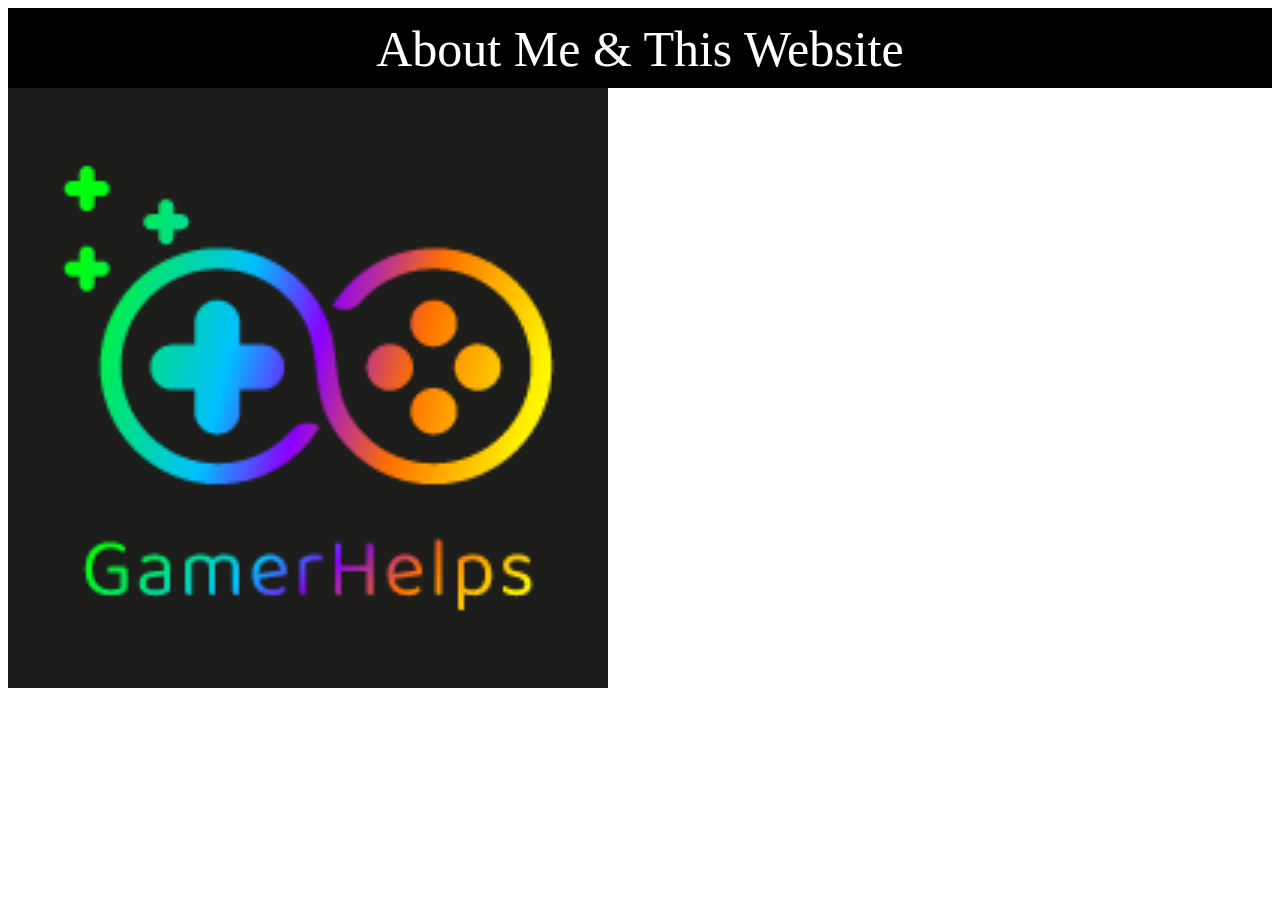
==== about.html @ be6ae2c0 "gamerhelps" ====
<!DOCTYPE html>
<html>
   
<head>
<style>
    .navbar {
    height: 80px;
    justify-content: center;
    display: flex;
    background-color: black;
}
</style>
</head>


<div class="navbar"> 
    <div style="color: white; padding: 12px; font-size: 50px;">About Me & This Website</div>
</div>

<img src="images/gamerhelpslogo.png" style="width: 600px; height: 600px;">

</html>
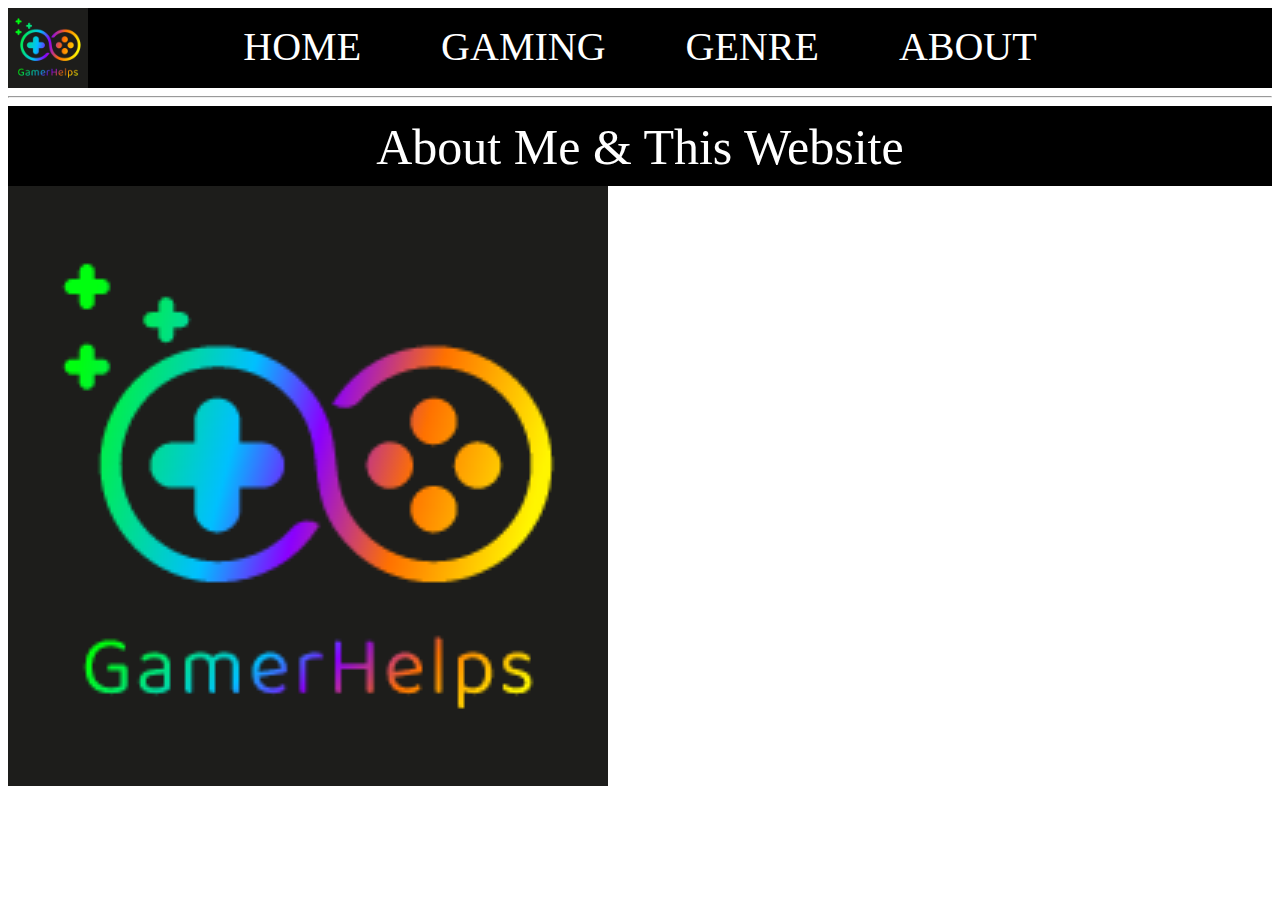
==== commit a71946ae: "gamerhelps" ====
--- a/about.html
+++ b/about.html
@@ -4,14 +4,52 @@
 <head>
 <style>
     .navbar {
-    height: 80px;
-    justify-content: center;
-    display: flex;
-    background-color: black;
+        height: 80px;
+        justify-content: center;
+        display: flex;
+        background-color: black;
 }
+    .navbar a {
+        color: white;
+        padding: 15px 40px;
+        font-size: 40px;
+        text-decoration: none;
+    }
+    .navbar img {
+        position: absolute;
+        left: 8px;
+        width: 80px;
+        height: 80px;
+    }
+    a:visited {
+        color: rgb(193, 129, 241);
+        background-color: transparent;
+        text-decoration: none;
+    }
+
+    a:hover {
+        color: rgb(0, 38, 255);
+        background-color: transparent;
+        text-decoration: underline;
+    }
+
+    a:active {
+        color: rgb(82, 0, 82);
+        background-color: transparent;
+        text-decoration: underline;
+    }       
 </style>
 </head>
 
+
+<div class="navbar">
+    <img class="img" src="images/gamerhelpslogo.png">
+        <a href="home.html">HOME</a>
+        <a href="gaming.html">GAMING</a>
+        <a href="genre.html">GENRE</a>
+        <a href="about.html">ABOUT</a>
+</div>
+<hr>
 
 <div class="navbar"> 
     <div style="color: white; padding: 12px; font-size: 50px;">About Me & This Website</div>
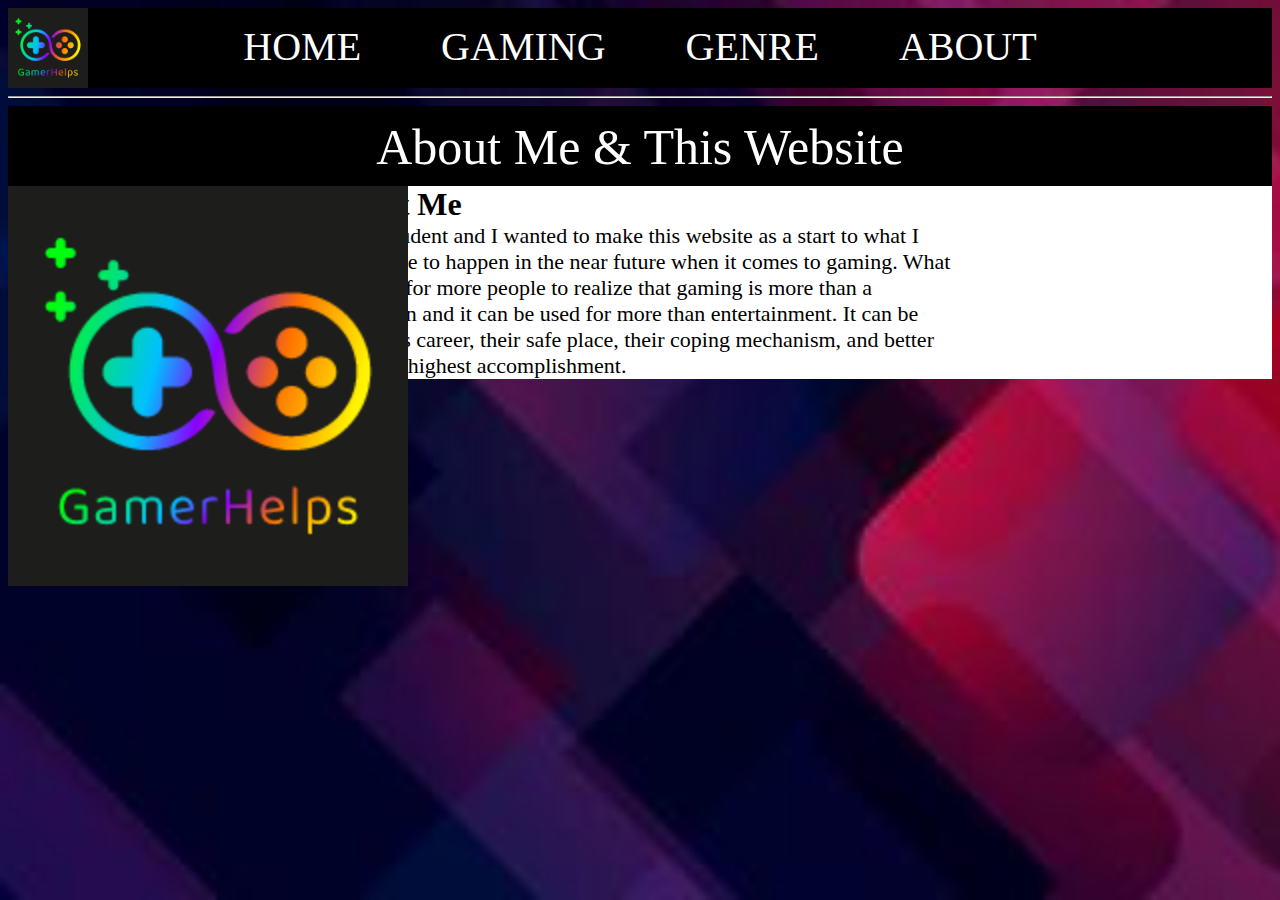
==== commit df814508: "gamerhelps" ====
--- a/about.html
+++ b/about.html
@@ -1,6 +1,44 @@
 <!DOCTYPE html>
 <html>
-   
+
+
+
+<head>
+<style>
+    body {
+        background-image: url(images/colorfulabstract.jpg);
+        background-repeat: no-repeat;
+        background-attachment: fixed;
+        background-size: cover;
+
+}
+</style>
+</head>
+    
+    
+    
+<head>
+<style>
+    .flex-container {
+        flex-direction: column;
+        display: flex;
+        background-color: rgb(255, 255, 255);
+}
+            
+    .flex-container > div {
+        text-align: left;
+        background-color: #f1f1f1;
+        margin-top: auto;
+        padding: 20px auto;
+        font-size: 25px;
+}
+</style>
+</head>
+
+
+
+
+
 <head>
 <style>
     .navbar {
@@ -55,6 +93,43 @@
     <div style="color: white; padding: 12px; font-size: 50px;">About Me & This Website</div>
 </div>
 
-<img src="images/gamerhelpslogo.png" style="width: 600px; height: 600px;">
+<img src="images/gamerhelpslogo.png" style="width: 400px; height: 400px; position:absolute ;">
+
+<head>
+<style>
+p {
+    font-size: 22px;
+    width: 50%;
+    margin: auto;
+}
+h1{
+    width: 50%;
+    margin: auto;
+}
+h3 {
+    width: 50%;
+    margin: auto;
+}
+
+</style>
+</head>
+
+
+
+
+<div class="flex-container">
+    <h1>About Me</h1>
+        <p>I am a student and I wanted to make this website as a start to what I would like to happen in the near future when it comes to gaming. What I want is for more people to realize that gaming is more than a distraction and it can be used for more than entertainment. It can be someones career, their safe place, their coping mechanism, and better yet, their highest accomplishment. </p>
+
+
+
+
+</div>
+
+
+
+
+
+
 
 </html>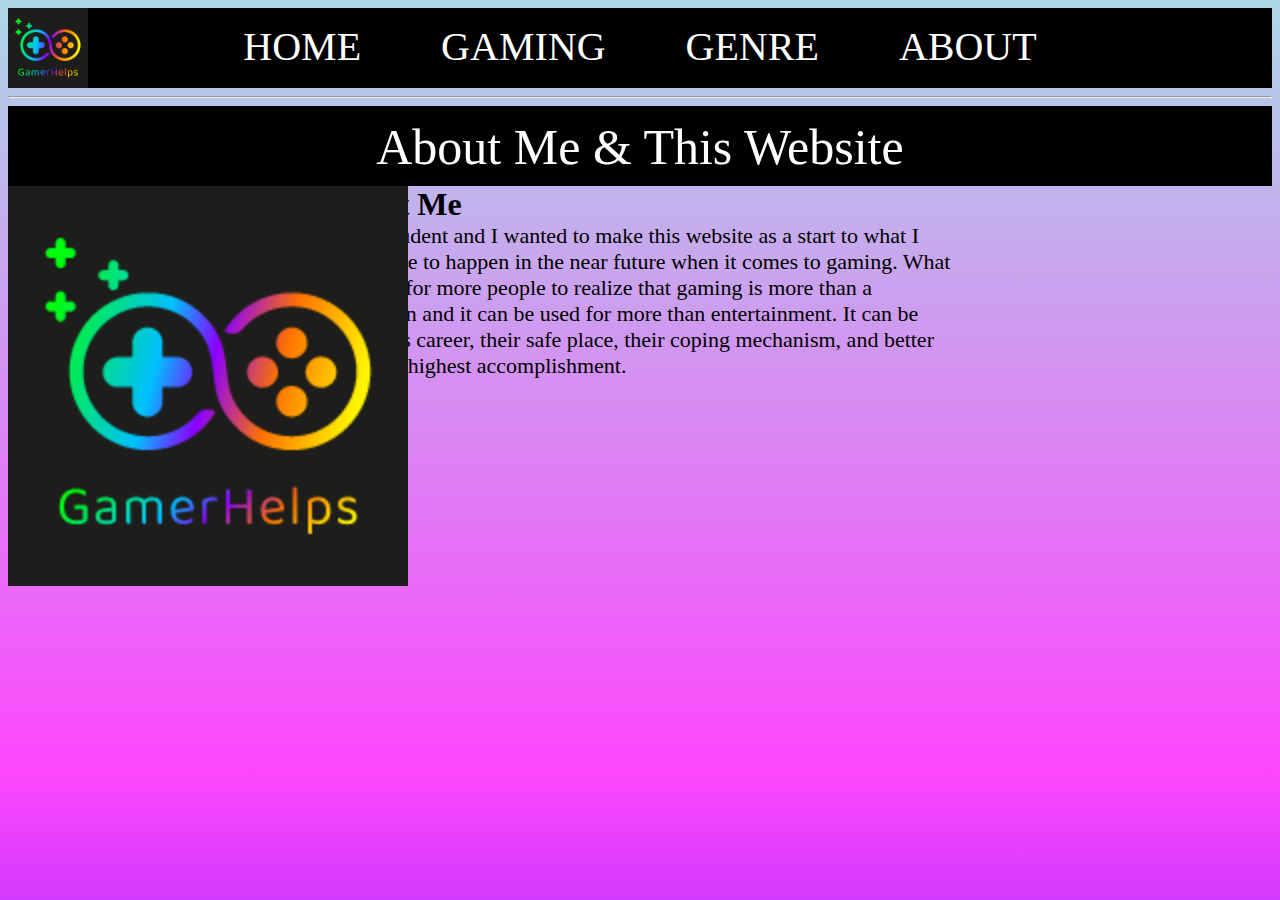
==== commit 5b7c5201: "gamerhelps" ====
--- a/about.html
+++ b/about.html
@@ -1,16 +1,13 @@
 <!DOCTYPE html>
 <html>
 
-
+<link href="style.css" rel="stylesheet" type="text/css">
 
 <head>
 <style>
     body {
-        background-image: url(images/colorfulabstract.jpg);
-        background-repeat: no-repeat;
-        background-attachment: fixed;
-        background-size: cover;
-
+        background: linear-gradient(lightblue, rgb(253, 70, 253),blue);
+        background-size: 400% 400%;
 }
 </style>
 </head>
@@ -22,12 +19,12 @@
     .flex-container {
         flex-direction: column;
         display: flex;
-        background-color: rgb(255, 255, 255);
+        background-color: transparent;
 }
             
     .flex-container > div {
         text-align: left;
-        background-color: #f1f1f1;
+        background-color: transparent;
         margin-top: auto;
         padding: 20px auto;
         font-size: 25px;
--- a/style.css
+++ b/style.css
@@ -0,0 +1,395 @@
+footer {
+  text-align: center;
+  padding: 10px;
+  background-color: rgb(0, 0, 0);
+  color: rgb(255, 255, 255);
+}
+button {
+  color: rgb(0, 0, 0);
+  background-color: white;
+}
+
+.flex-container {
+  flex-direction: column;
+  display: flex;
+  background-color: transparent;
+}
+
+.flex-container > div {
+  text-align: left;
+  background-color: transparent;
+  margin-top: auto;
+  padding: 20px auto;
+  font-size: 20px;
+}
+
+body {
+    background: linear-gradient(lightblue, rgb(253, 70, 253),blue);
+    background-size: 400% 400%;
+}
+
+  
+  .open-sans {
+    font-family: "Open Sans", sans-serif;
+    font-optical-sizing: auto;
+    font-weight: weight;
+    font-style: normal;
+    font-variation-settings:
+      "wdth" 100;
+  }
+  
+  
+  .responsive {
+    width: 100%;
+    height: auto;
+  }
+
+  /* ----------- iPhone 4 and 4S ----------- */
+
+/* Portrait and Landscape */
+@media only screen 
+  and (min-device-width: 320px) 
+  and (max-device-width: 480px)
+  and (-webkit-min-device-pixel-ratio: 2) {
+
+}
+
+/* Portrait */
+@media only screen 
+  and (min-device-width: 320px) 
+  and (max-device-width: 480px)
+  and (-webkit-min-device-pixel-ratio: 2)
+  and (orientation: portrait) {
+}
+
+/* Landscape */
+@media only screen 
+  and (min-device-width: 320px) 
+  and (max-device-width: 480px)
+  and (-webkit-min-device-pixel-ratio: 2)
+  and (orientation: landscape) {
+
+}
+
+/* ----------- iPhone 5, 5S, 5C and 5SE ----------- */
+
+/* Portrait and Landscape */
+@media only screen 
+  and (min-device-width: 320px) 
+  and (max-device-width: 568px)
+  and (-webkit-min-device-pixel-ratio: 2) {
+
+}
+
+/* Portrait */
+@media only screen 
+  and (min-device-width: 320px) 
+  and (max-device-width: 568px)
+  and (-webkit-min-device-pixel-ratio: 2)
+  and (orientation: portrait) {
+}
+
+/* Landscape */
+@media only screen 
+  and (min-device-width: 320px) 
+  and (max-device-width: 568px)
+  and (-webkit-min-device-pixel-ratio: 2)
+  and (orientation: landscape) {
+
+}
+
+/* ----------- iPhone 6, 6S, 7 and 8 ----------- */
+
+/* Portrait and Landscape */
+@media only screen 
+  and (min-device-width: 375px) 
+  and (max-device-width: 667px) 
+  and (-webkit-min-device-pixel-ratio: 2) { 
+
+}
+
+/* Portrait */
+@media only screen 
+  and (min-device-width: 375px) 
+  and (max-device-width: 667px) 
+  and (-webkit-min-device-pixel-ratio: 2)
+  and (orientation: portrait) { 
+
+}
+
+/* Landscape */
+@media only screen 
+  and (min-device-width: 375px) 
+  and (max-device-width: 667px) 
+  and (-webkit-min-device-pixel-ratio: 2)
+  and (orientation: landscape) { 
+
+}
+
+/* ----------- iPhone 6+, 7+ and 8+ ----------- */
+
+/* Portrait and Landscape */
+@media only screen 
+  and (min-device-width: 414px) 
+  and (max-device-width: 736px) 
+  and (-webkit-min-device-pixel-ratio: 3) { 
+
+}
+
+/* Portrait */
+@media only screen 
+  and (min-device-width: 414px) 
+  and (max-device-width: 736px) 
+  and (-webkit-min-device-pixel-ratio: 3)
+  and (orientation: portrait) { 
+
+}
+
+/* Landscape */
+@media only screen 
+  and (min-device-width: 414px) 
+  and (max-device-width: 736px) 
+  and (-webkit-min-device-pixel-ratio: 3)
+  and (orientation: landscape) { 
+
+}
+
+/* ----------- iPhone X ----------- */
+
+/* Portrait and Landscape */
+@media only screen 
+  and (min-device-width: 375px) 
+  and (max-device-width: 812px) 
+  and (-webkit-min-device-pixel-ratio: 3) { 
+
+}
+
+/* Portrait */
+@media only screen 
+  and (min-device-width: 375px) 
+  and (max-device-width: 812px) 
+  and (-webkit-min-device-pixel-ratio: 3)
+  and (orientation: portrait) { 
+
+}
+
+/* Landscape */
+@media only screen 
+  and (min-device-width: 375px) 
+  and (max-device-width: 812px) 
+  and (-webkit-min-device-pixel-ratio: 3)
+  and (orientation: landscape) { 
+
+}
+/* ----------- Galaxy S3 ----------- */
+
+/* Portrait and Landscape */
+@media screen 
+  and (device-width: 360px) 
+  and (device-height: 640px) 
+  and (-webkit-device-pixel-ratio: 2) {
+
+}
+
+/* Portrait */
+@media screen 
+  and (device-width: 320px) 
+  and (device-height: 640px) 
+  and (-webkit-device-pixel-ratio: 2) 
+  and (orientation: portrait) {
+
+}
+
+/* Landscape */
+@media screen 
+  and (device-width: 320px) 
+  and (device-height: 640px) 
+  and (-webkit-device-pixel-ratio: 2) 
+  and (orientation: landscape) {
+
+}
+
+/* ----------- Galaxy S4, S5 and Note 3 ----------- */
+
+/* Portrait and Landscape */
+@media screen 
+  and (device-width: 320px) 
+  and (device-height: 640px) 
+  and (-webkit-device-pixel-ratio: 3) {
+
+}
+
+/* Portrait */
+@media screen 
+  and (device-width: 320px) 
+  and (device-height: 640px) 
+  and (-webkit-device-pixel-ratio: 3) 
+  and (orientation: portrait) {
+
+}
+
+/* Landscape */
+@media screen 
+  and (device-width: 320px) 
+  and (device-height: 640px) 
+  and (-webkit-device-pixel-ratio: 3) 
+  and (orientation: landscape) {
+
+}
+
+/* ----------- Galaxy S6 ----------- */
+
+/* Portrait and Landscape */
+@media screen 
+  and (device-width: 360px) 
+  and (device-height: 640px) 
+  and (-webkit-device-pixel-ratio: 4) {
+
+}
+
+/* Portrait */
+@media screen 
+  and (device-width: 360px) 
+  and (device-height: 640px) 
+  and (-webkit-device-pixel-ratio: 4) 
+  and (orientation: portrait) {
+
+}
+
+/* Landscape */
+@media screen 
+  and (device-width: 360px) 
+  and (device-height: 640px) 
+  and (-webkit-device-pixel-ratio: 4) 
+  and (orientation: landscape) {
+
+}
+/* ----------- Non-Retina Screens ----------- */
+@media screen 
+  and (min-device-width: 1200px) 
+  and (max-device-width: 1600px) 
+  and (-webkit-min-device-pixel-ratio: 1) { 
+}
+
+/* ----------- Retina Screens ----------- */
+@media screen 
+  and (min-device-width: 1200px) 
+  and (max-device-width: 1600px) 
+  and (-webkit-min-device-pixel-ratio: 2)
+  and (min-resolution: 192dpi) { 
+}
+/* ----------- iPad 1, 2, Mini and Air ----------- */
+
+/* Portrait and Landscape */
+@media only screen 
+  and (min-device-width: 768px) 
+  and (max-device-width: 1024px) 
+  and (-webkit-min-device-pixel-ratio: 1) {
+
+}
+
+/* Portrait */
+@media only screen 
+  and (min-device-width: 768px) 
+  and (max-device-width: 1024px) 
+  and (orientation: portrait) 
+  and (-webkit-min-device-pixel-ratio: 1) {
+
+}
+
+/* Landscape */
+@media only screen 
+  and (min-device-width: 768px) 
+  and (max-device-width: 1024px) 
+  and (orientation: landscape) 
+  and (-webkit-min-device-pixel-ratio: 1) {
+
+}
+
+/* ----------- iPad 3, 4 and Pro 9.7" ----------- */
+
+/* Portrait and Landscape */
+@media only screen 
+  and (min-device-width: 768px) 
+  and (max-device-width: 1024px) 
+  and (-webkit-min-device-pixel-ratio: 2) {
+
+}
+
+/* Portrait */
+@media only screen 
+  and (min-device-width: 768px) 
+  and (max-device-width: 1024px) 
+  and (orientation: portrait) 
+  and (-webkit-min-device-pixel-ratio: 2) {
+
+}
+
+/* Landscape */
+@media only screen 
+  and (min-device-width: 768px) 
+  and (max-device-width: 1024px) 
+  and (orientation: landscape) 
+  and (-webkit-min-device-pixel-ratio: 2) {
+
+}
+
+/* ----------- iPad Pro 10.5" ----------- */
+
+/* Portrait and Landscape */
+@media only screen 
+  and (min-device-width: 834px) 
+  and (max-device-width: 1112px)
+  and (-webkit-min-device-pixel-ratio: 2) {
+
+}
+
+/* Portrait */
+/* Declare the same value for min- and max-width to avoid colliding with desktops */
+@media only screen 
+  and (min-device-width: 834px) 
+  and (max-device-width: 834px) 
+  and (orientation: portrait) 
+  and (-webkit-min-device-pixel-ratio: 2) {
+
+}
+
+/* Landscape */
+/* Declare the same value for min- and max-width to avoid colliding with desktops */
+@media only screen 
+  and (min-device-width: 1112px) 
+  and (max-device-width: 1112px) 
+  and (orientation: landscape) 
+  and (-webkit-min-device-pixel-ratio: 2) {
+
+}
+
+/* ----------- iPad Pro 12.9" ----------- */
+
+/* Portrait and Landscape */
+@media only screen 
+  and (min-device-width: 1024px) 
+  and (max-device-width: 1366px)
+  and (-webkit-min-device-pixel-ratio: 2) {
+
+}
+
+/* Portrait */
+/* Declare the same value for min- and max-width to avoid colliding with desktops */
+@media only screen 
+  and (min-device-width: 1024px) 
+  and (max-device-width: 1024px) 
+  and (orientation: portrait) 
+  and (-webkit-min-device-pixel-ratio: 2) {
+
+}
+
+/* Landscape */
+/* Declare the same value for min- and max-width to avoid colliding with desktops */
+@media only screen 
+  and (min-device-width: 1366px) 
+  and (max-device-width: 1366px) 
+  and (orientation: landscape) 
+  and (-webkit-min-device-pixel-ratio: 2) {
+
+}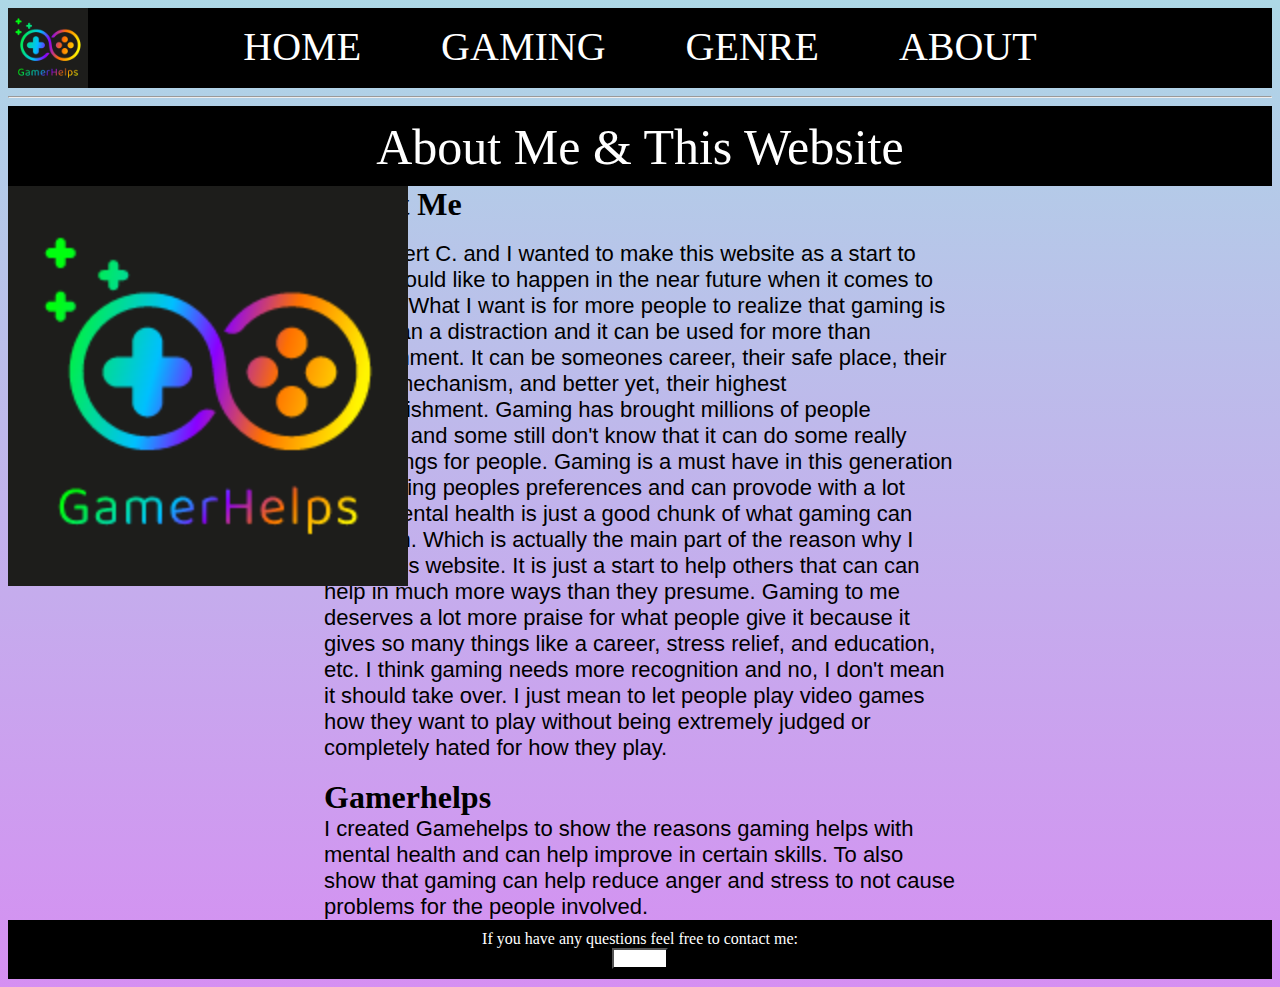
==== commit 1514c749: "gamerhelps" ====
--- a/about.html
+++ b/about.html
@@ -3,78 +3,7 @@
 
 <link href="style.css" rel="stylesheet" type="text/css">
 
-<head>
-<style>
-    body {
-        background: linear-gradient(lightblue, rgb(253, 70, 253),blue);
-        background-size: 400% 400%;
-}
-</style>
-</head>
-    
-    
-    
-<head>
-<style>
-    .flex-container {
-        flex-direction: column;
-        display: flex;
-        background-color: transparent;
-}
-            
-    .flex-container > div {
-        text-align: left;
-        background-color: transparent;
-        margin-top: auto;
-        padding: 20px auto;
-        font-size: 25px;
-}
-</style>
-</head>
 
-
-
-
-
-<head>
-<style>
-    .navbar {
-        height: 80px;
-        justify-content: center;
-        display: flex;
-        background-color: black;
-}
-    .navbar a {
-        color: white;
-        padding: 15px 40px;
-        font-size: 40px;
-        text-decoration: none;
-    }
-    .navbar img {
-        position: absolute;
-        left: 8px;
-        width: 80px;
-        height: 80px;
-    }
-    a:visited {
-        color: rgb(193, 129, 241);
-        background-color: transparent;
-        text-decoration: none;
-    }
-
-    a:hover {
-        color: rgb(0, 38, 255);
-        background-color: transparent;
-        text-decoration: underline;
-    }
-
-    a:active {
-        color: rgb(82, 0, 82);
-        background-color: transparent;
-        text-decoration: underline;
-    }       
-</style>
-</head>
 
 
 <div class="navbar">
@@ -86,47 +15,31 @@
 </div>
 <hr>
 
-<div class="navbar"> 
+
+
+<div class="bar"> 
     <div style="color: white; padding: 12px; font-size: 50px;">About Me & This Website</div>
 </div>
 
 <img src="images/gamerhelpslogo.png" style="width: 400px; height: 400px; position:absolute ;">
 
-<head>
-<style>
-p {
-    font-size: 22px;
-    width: 50%;
-    margin: auto;
-}
-h1{
-    width: 50%;
-    margin: auto;
-}
-h3 {
-    width: 50%;
-    margin: auto;
-}
-
-</style>
-</head>
-
-
 
 
 <div class="flex-container">
-    <h1>About Me</h1>
-        <p>I am a student and I wanted to make this website as a start to what I would like to happen in the near future when it comes to gaming. What I want is for more people to realize that gaming is more than a distraction and it can be used for more than entertainment. It can be someones career, their safe place, their coping mechanism, and better yet, their highest accomplishment. </p>
-
-
+    <h1>About Me</h1><br>
+        <p class="poppins-regular">I am Albert C. and I wanted to make this website as a start to what I would like to happen in the near future when it comes to gaming. What I want is for more people to realize that gaming is more than a distraction and it can be used for more than entertainment. It can be someones career, their safe place, their coping mechanism, and better yet, their highest accomplishment. Gaming has brought millions of people together and some still don't know that it can do some really good things for people. Gaming is a must have in this generation considering peoples preferences and can provode with a lot uses. Mental health is just a good chunk of what gaming can help with. Which is actually the main part of the reason why I made this website. It is just a start to help others that can can help in much more ways than they presume. Gaming to me deserves a lot more praise for what people give it because it gives so many things like a career, stress relief, and education, etc. I think gaming needs more recognition and no, I don't mean it should take over. I just mean to let people play video games how they want to play without being extremely judged or completely hated for how they play. </p><br>
+    <h1>Gamerhelps</h1>
+        <p class="poppins-regular">I created Gamehelps to show the reasons gaming helps with mental health and can help improve in certain skills. To also show that gaming can help reduce anger and stress to not cause problems for the people involved. </p>    
 
 
 </div>
 
 
 
-
-
+<footer>
+    <div>If you have any questions feel free to contact me:</div>
+    <button><a href="mailto:acont261483@gmail.com">EMAIL</a></button>
+</footer>
 
 
 </html>--- a/style.css
+++ b/style.css
@@ -1,3 +1,123 @@
+body {
+  background: linear-gradient(lightblue, rgb(253, 70, 253),blue);
+  background-size: 400% 400%;
+}
+
+.flex-container {
+  flex-direction: column;
+  display: flex;
+  background-color: transparent;
+}
+
+.flex-container > div {
+  text-align: left;
+  background-color: transparent;
+  margin-top: auto;
+  padding: 20px auto;
+  font-size: 20px;
+}
+
+
+.bar{
+  justify-content: center;
+  height: 80px;
+  display: flex;
+  background-color: black;
+}
+
+.navbar {
+  justify-content: center;
+  height: 80px;
+  display: flex;
+  background-color: black;
+
+}
+.navbar a {
+  color: white;
+  padding: 15px 40px;
+  font-size: 40px;
+  text-decoration: none;
+}
+.navbar img {
+  position: absolute;
+  left: 8px;
+  width: 80px;
+  height: 80px;
+}
+a:link {
+  color: rgb(255, 255, 255);
+  background-color: transparent;
+  text-decoration: none;
+}
+
+a:visited {
+  color: rgb(166, 68, 241);
+  background-color: transparent;
+  text-decoration: none;
+}
+
+a:hover {
+  color: rgb(0, 38, 255);
+  background-color: transparent;
+  text-decoration: underline;
+}
+
+a:active {
+  color: rgb(82, 0, 82);
+  background-color: transparent;
+  text-decoration: underline;
+}
+
+
+.image-container {
+  position: relative;
+  display: inline-block;
+}
+.image-container img {
+  display: block;
+  width: 211.5%;
+  height: 600px;
+}
+
+.centered {
+  color: white;
+  position: absolute;
+  top: 50%;
+  left: 0%;
+  transform: translate(65%, -80%);
+  font-size: 500%;
+}
+
+
+
+p {
+  font-size: 22px;
+  width: 50%;
+  margin: auto;
+}
+h1{
+  width: 50%;
+  margin: auto;
+}
+h3 {
+  width: 50%;
+  margin: auto;
+}
+
+
+.poppins-regular {
+  font-family: "Poppins", sans-serif;
+  font-weight: 400;
+  font-style: normal;
+}
+  
+.responsive {
+  width: 100%;
+  height: auto;
+}
+
+
+
 footer {
   text-align: center;
   padding: 10px;
@@ -8,42 +128,6 @@
   color: rgb(0, 0, 0);
   background-color: white;
 }
-
-.flex-container {
-  flex-direction: column;
-  display: flex;
-  background-color: transparent;
-}
-
-.flex-container > div {
-  text-align: left;
-  background-color: transparent;
-  margin-top: auto;
-  padding: 20px auto;
-  font-size: 20px;
-}
-
-body {
-    background: linear-gradient(lightblue, rgb(253, 70, 253),blue);
-    background-size: 400% 400%;
-}
-
-  
-  .open-sans {
-    font-family: "Open Sans", sans-serif;
-    font-optical-sizing: auto;
-    font-weight: weight;
-    font-style: normal;
-    font-variation-settings:
-      "wdth" 100;
-  }
-  
-  
-  .responsive {
-    width: 100%;
-    height: auto;
-  }
-
   /* ----------- iPhone 4 and 4S ----------- */
 
 /* Portrait and Landscape */
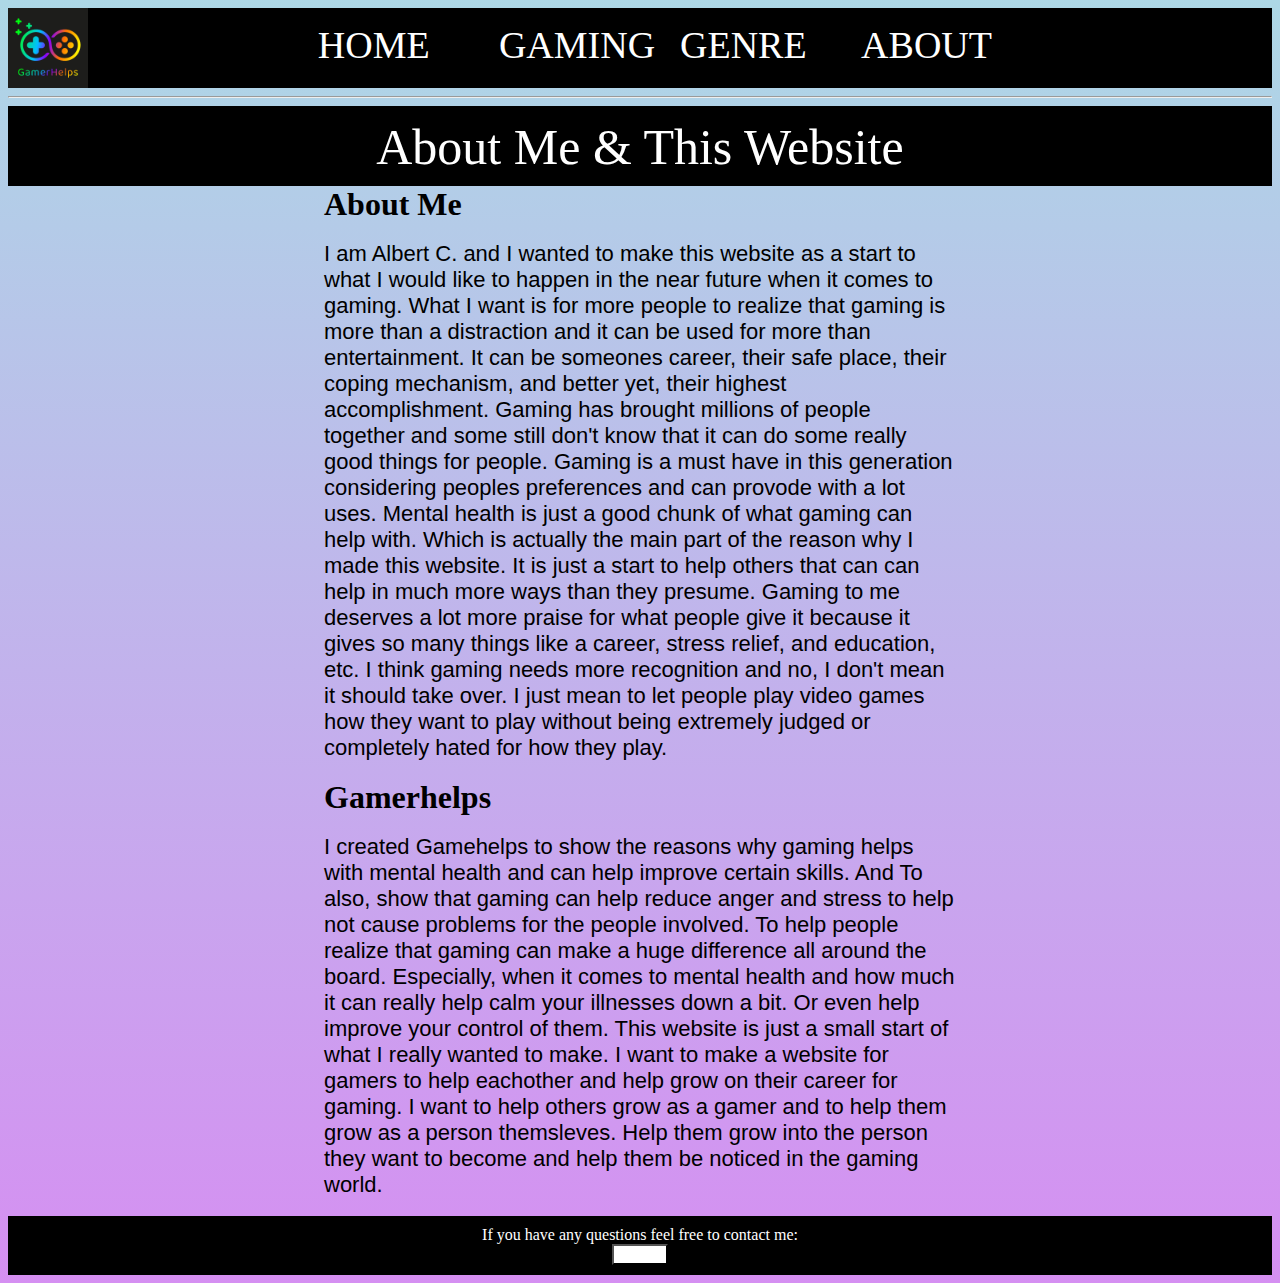
==== commit 0a7f1654: "gamerhelps" ====
--- a/about.html
+++ b/about.html
@@ -4,7 +4,8 @@
 <link href="style.css" rel="stylesheet" type="text/css">
 
 
-
+<title>Gamerhelps</title>
+  <link rel="icon" type="image/x-icon" href="/images/gamerhelpslogo.png">
 
 <div class="navbar">
     <img class="img" src="images/gamerhelpslogo.png">
@@ -21,15 +22,13 @@
     <div style="color: white; padding: 12px; font-size: 50px;">About Me & This Website</div>
 </div>
 
-<img src="images/gamerhelpslogo.png" style="width: 400px; height: 400px; position:absolute ;">
-
 
 
 <div class="flex-container">
     <h1>About Me</h1><br>
         <p class="poppins-regular">I am Albert C. and I wanted to make this website as a start to what I would like to happen in the near future when it comes to gaming. What I want is for more people to realize that gaming is more than a distraction and it can be used for more than entertainment. It can be someones career, their safe place, their coping mechanism, and better yet, their highest accomplishment. Gaming has brought millions of people together and some still don't know that it can do some really good things for people. Gaming is a must have in this generation considering peoples preferences and can provode with a lot uses. Mental health is just a good chunk of what gaming can help with. Which is actually the main part of the reason why I made this website. It is just a start to help others that can can help in much more ways than they presume. Gaming to me deserves a lot more praise for what people give it because it gives so many things like a career, stress relief, and education, etc. I think gaming needs more recognition and no, I don't mean it should take over. I just mean to let people play video games how they want to play without being extremely judged or completely hated for how they play. </p><br>
-    <h1>Gamerhelps</h1>
-        <p class="poppins-regular">I created Gamehelps to show the reasons gaming helps with mental health and can help improve in certain skills. To also show that gaming can help reduce anger and stress to not cause problems for the people involved. </p>    
+    <h1>Gamerhelps</h1><br>
+        <p class="poppins-regular">I created Gamehelps to show the reasons why gaming helps with mental health and can help improve certain skills. And To also, show that gaming can help reduce anger and stress to help not cause problems for the people involved. To help people realize that gaming can make a huge difference all around the board. Especially, when it comes to mental health and how much it can really help calm your illnesses down a bit. Or even help improve your control of them. This website is just a small start of what I really wanted to make. I want to make a website for gamers to help eachother and help grow on their career for gaming. I want to help others grow as a gamer and to help them grow as a person themsleves. Help them grow into the person they want to become and help them be noticed in the gaming world.</p><br>    
 
 
 </div>
--- a/style.css
+++ b/style.css
@@ -1,3 +1,7 @@
+
+
+
+
 body {
   background: linear-gradient(lightblue, rgb(253, 70, 253),blue);
   background-size: 400% 400%;
@@ -33,9 +37,10 @@
 
 }
 .navbar a {
+  width: 8%;
   color: white;
   padding: 15px 40px;
-  font-size: 40px;
+  font-size: 38px;
   text-decoration: none;
 }
 .navbar img {
@@ -476,4 +481,53 @@
   and (orientation: landscape) 
   and (-webkit-min-device-pixel-ratio: 2) {
 
+}
+
+/* ----------- Galaxy Tab 2 ----------- */
+
+/* Portrait and Landscape */
+@media 
+  (min-device-width: 800px) 
+  and (max-device-width: 1280px) {
+
+}
+
+/* Portrait */
+@media 
+  (max-device-width: 800px) 
+  and (orientation: portrait) { 
+
+}
+
+/* Landscape */
+@media 
+  (max-device-width: 1280px) 
+  and (orientation: landscape) { 
+
+}
+
+/* ----------- Galaxy Tab S ----------- */
+
+/* Portrait and Landscape */
+@media 
+  (min-device-width: 800px) 
+  and (max-device-width: 1280px)
+  and (-webkit-min-device-pixel-ratio: 2) {
+
+}
+
+/* Portrait */
+@media 
+  (max-device-width: 800px) 
+  and (orientation: portrait)
+  and (-webkit-min-device-pixel-ratio: 2) { 
+
+}
+
+/* Landscape */
+@media 
+  (max-device-width: 1280px) 
+  and (orientation: landscape)
+  and (-webkit-min-device-pixel-ratio: 2) { 
+
 }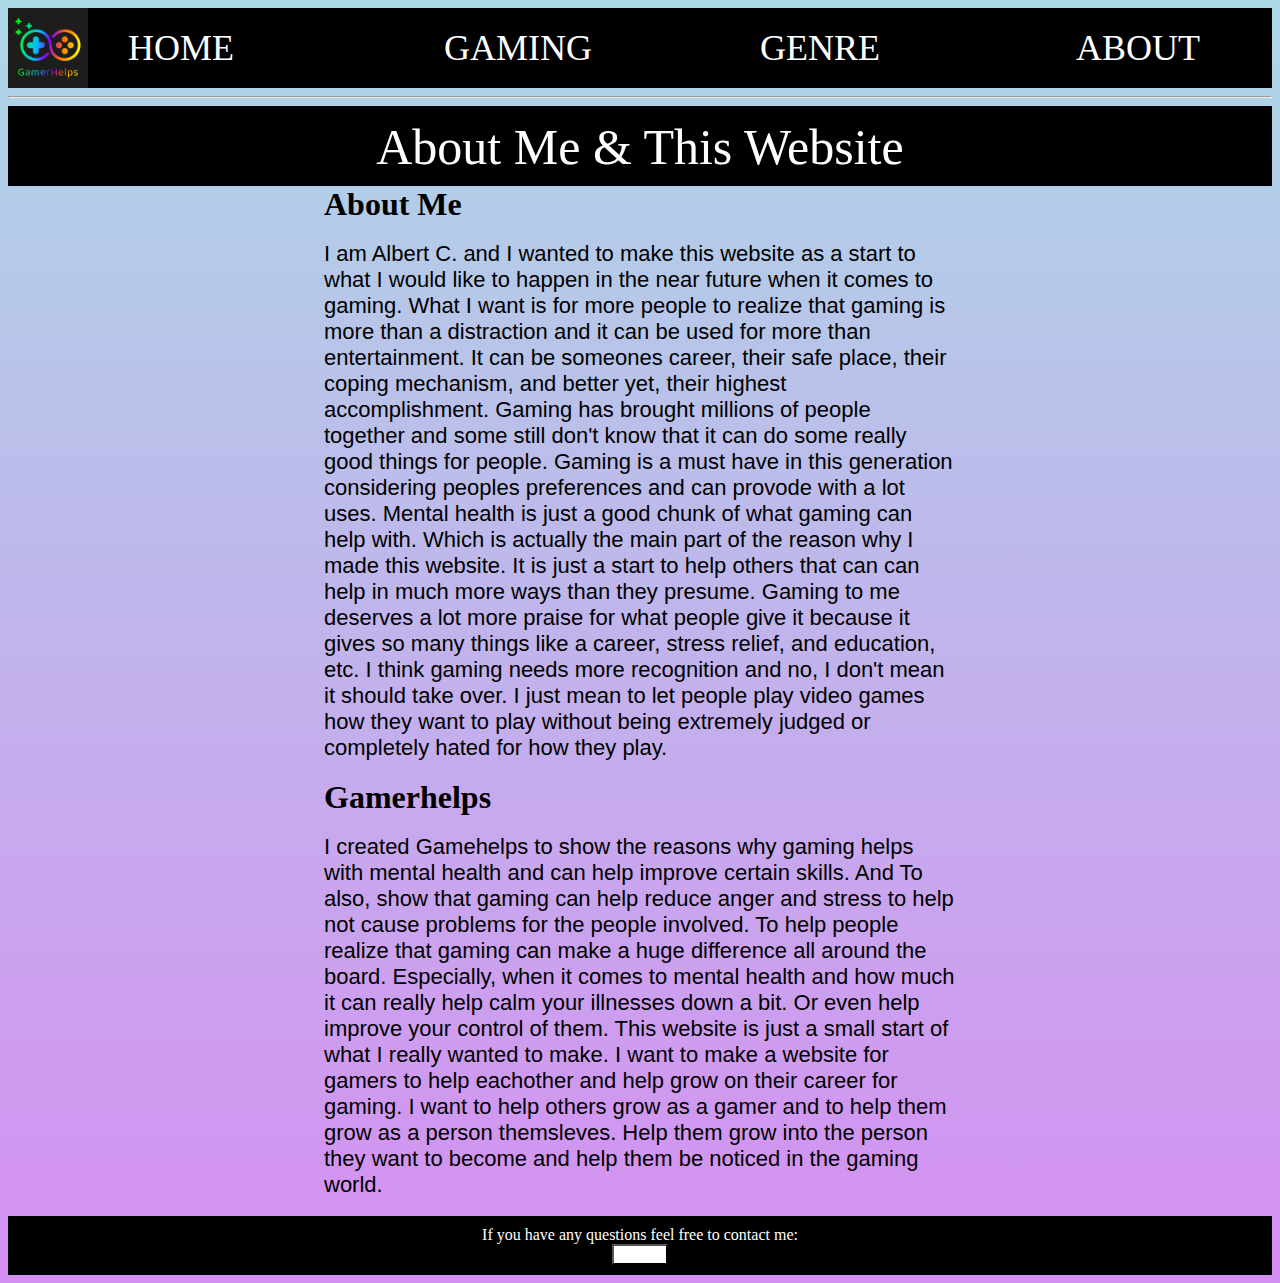
==== commit 9d5da93e: "gamerhelps" ====
--- a/about.html
+++ b/about.html
@@ -9,7 +9,7 @@
 
 <div class="navbar">
     <img class="img" src="images/gamerhelpslogo.png">
-        <a href="home.html">HOME</a>
+        <a href="index.html">HOME</a>
         <a href="gaming.html">GAMING</a>
         <a href="genre.html">GENRE</a>
         <a href="about.html">ABOUT</a>
--- a/style.css
+++ b/style.css
@@ -13,6 +13,17 @@
   background-color: transparent;
 }
 
+
+.flex-container2 { 
+  flex-direction: row;
+  margin-left: auto;
+  display: flex;
+  background-color: transparent;
+}
+
+
+
+
 .flex-container > div {
   text-align: left;
   background-color: transparent;
@@ -21,6 +32,9 @@
   font-size: 20px;
 }
 
+.space {
+  justify-content: space-evenly;
+}
 
 .bar{
   justify-content: center;
@@ -31,23 +45,24 @@
 
 .navbar {
   justify-content: center;
+  margin: auto;
   height: 80px;
   display: flex;
   background-color: black;
 
 }
 .navbar a {
-  width: 8%;
+  width: 6%;
   color: white;
-  padding: 15px 40px;
-  font-size: 38px;
+  margin: auto;
+  font-size: 36px;
   text-decoration: none;
 }
 .navbar img {
   position: absolute;
   left: 8px;
   width: 80px;
-  height: 80px;
+  height:80px ;
 }
 a:link {
   color: rgb(255, 255, 255);
@@ -76,11 +91,11 @@
 
 .image-container {
   position: relative;
-  display: inline-block;
+  display: flex;
 }
 .image-container img {
   display: block;
-  width: 211.5%;
+  width: 180%;
   height: 600px;
 }
 
@@ -121,7 +136,10 @@
   height: auto;
 }
 
-
+.responsive a {
+  width: 100%;
+  height: auto;
+}
 
 footer {
   text-align: center;
